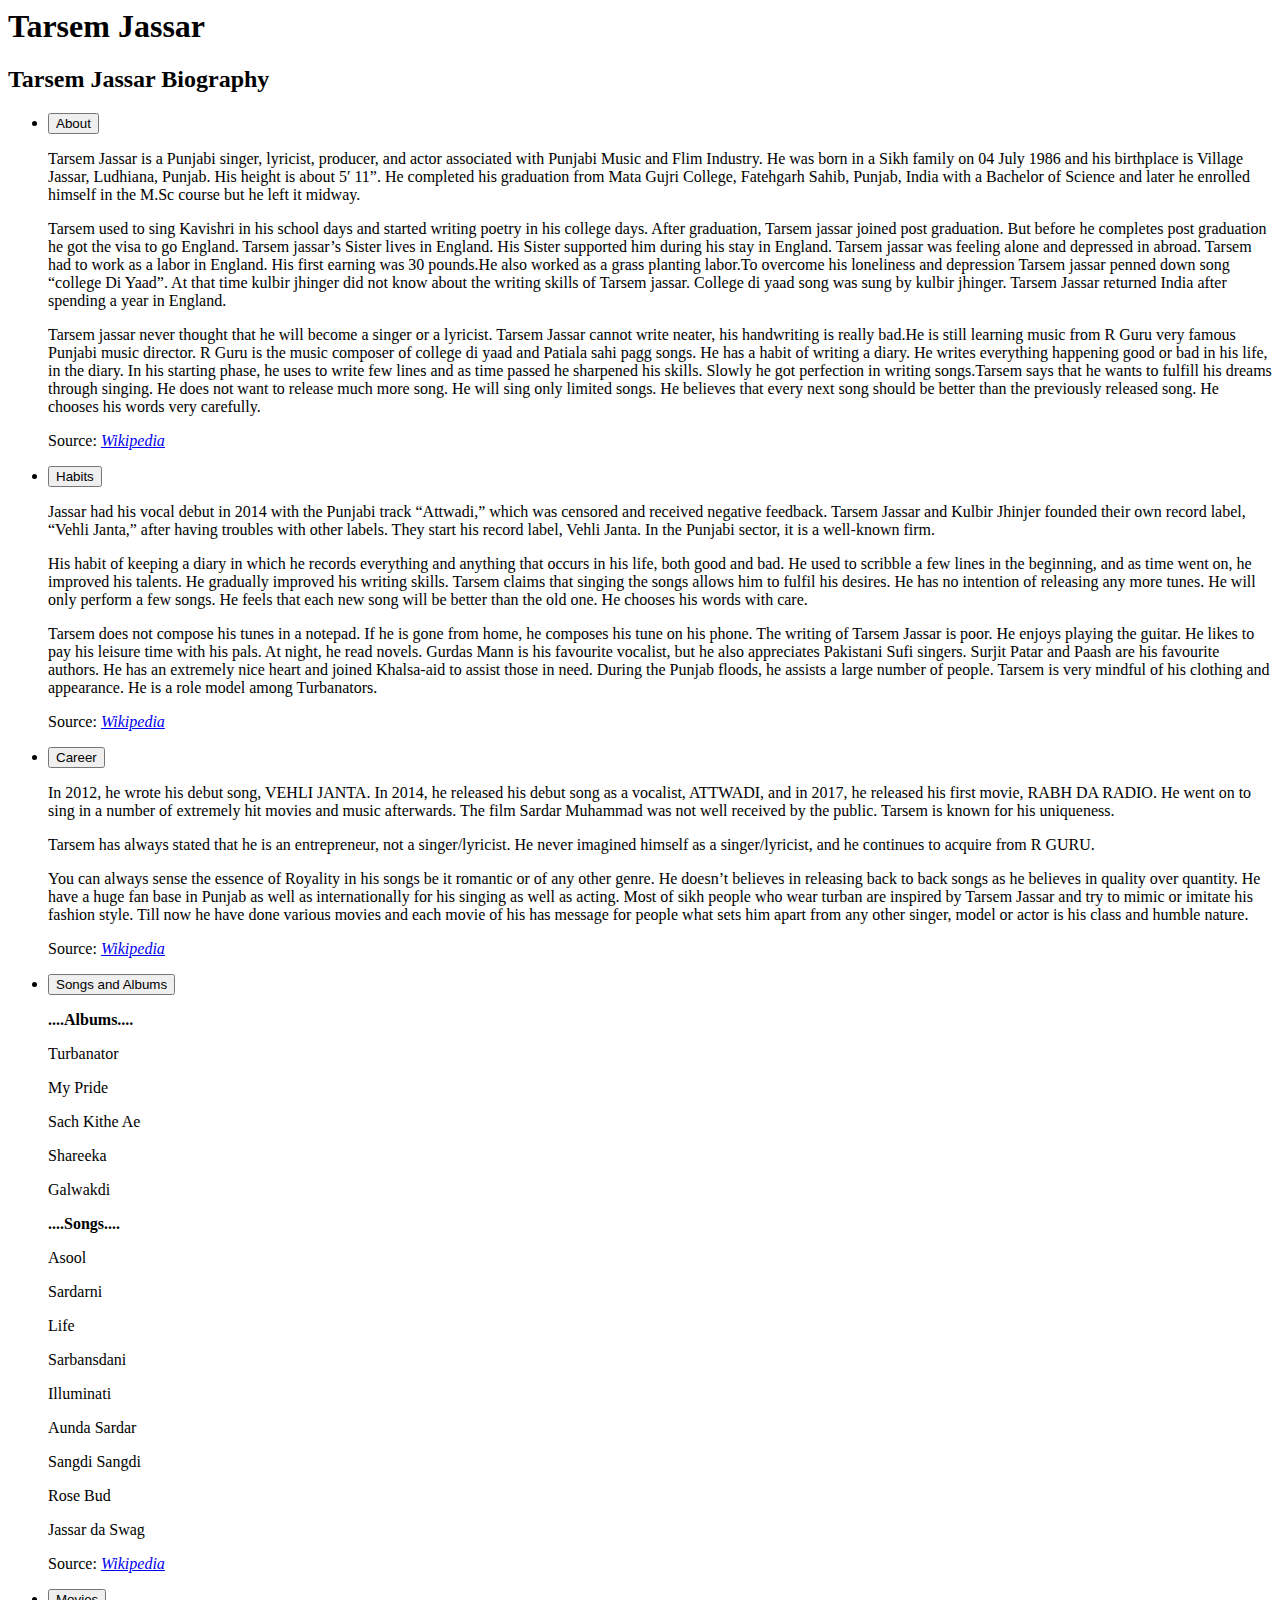
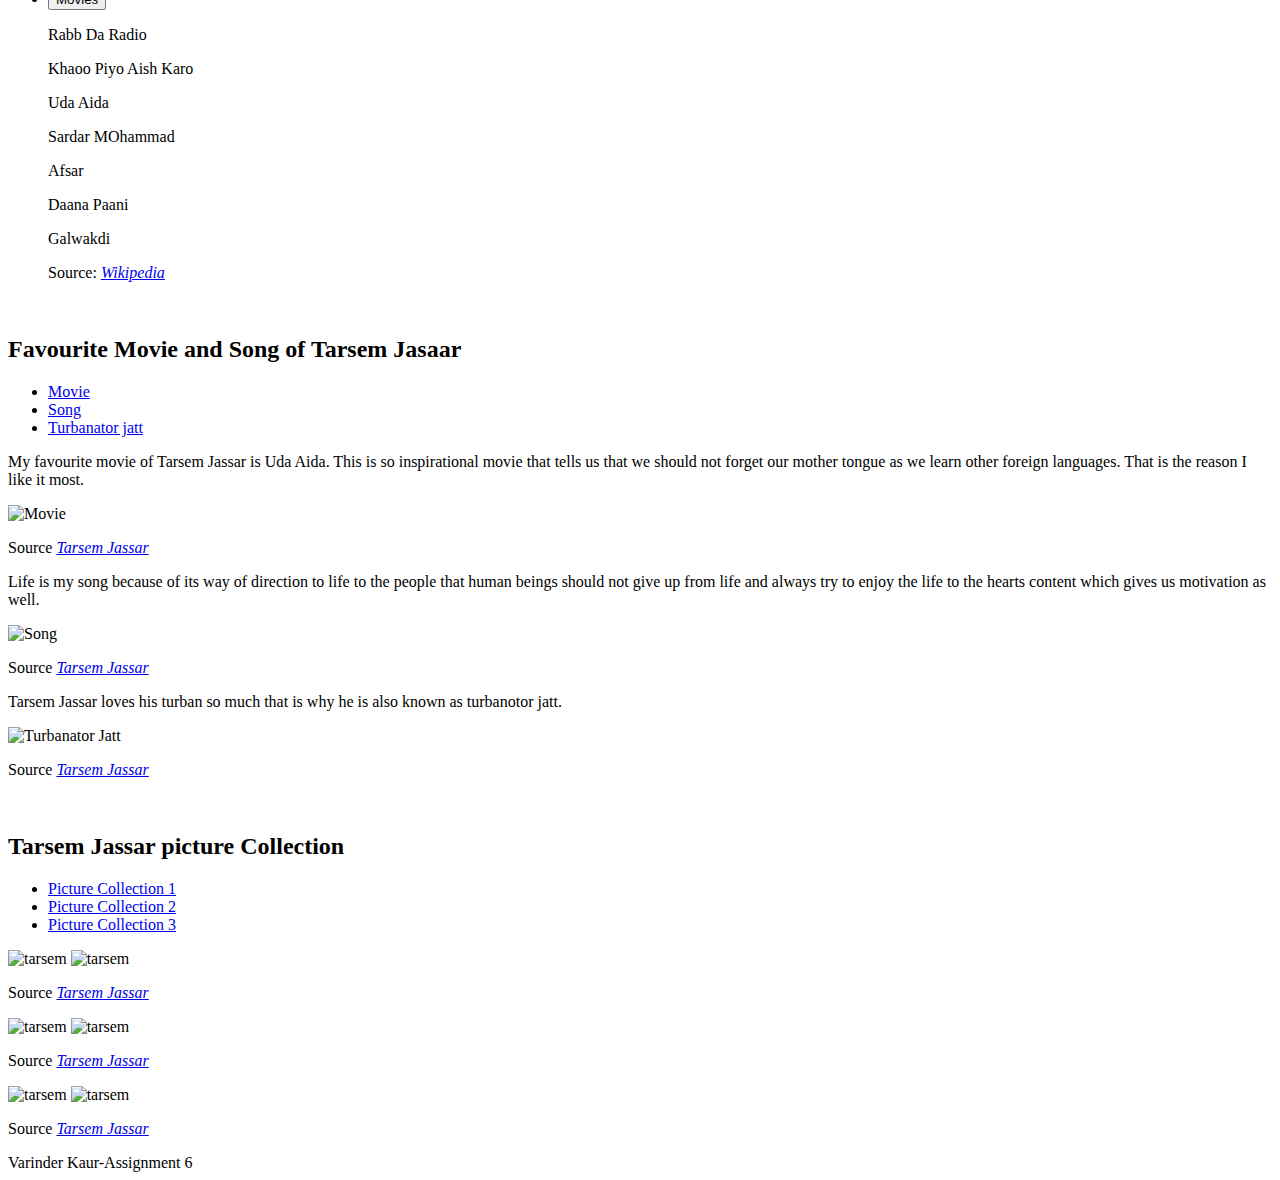
==== Assignment 6(WEB 303)/index.html @ a9126b90 "Updated index.html" ====
<html>

<head>
    <link href="css/style.css" rel="stylesheet">
    <meta name="viewport" content="width=device-width, initial-scale=1.0">
    <title>Assignment 6 - Tarsem Jassar </title>
</head>

<body>
    <header></header>
    <h1>Tarsem Jassar</h1>

    <!-- Accordion -->
    <h2> Tarsem Jassar Biography</h2>
    <ul class="accordion">
        <li>
            <button class="accordion-control">About</button>
            <div class="accordion-panel">
                <p>Tarsem Jassar is a Punjabi singer, lyricist, producer, and actor associated with Punjabi Music and Flim 
                    Industry. He was born in a Sikh family on 04 July 1986 and his birthplace is Village Jassar, Ludhiana, Punjab. 
                    His height is about 5′ 11”. He completed his graduation from Mata Gujri College, Fatehgarh Sahib, Punjab, India 
                    with a Bachelor of Science and later he enrolled himself in the M.Sc course but he left it midway.</p>
                <p>Tarsem used to sing Kavishri in his school days and started writing poetry in his college days.
                    After graduation, Tarsem jassar joined post graduation. But before he completes post graduation 
                    he got the visa to go England. Tarsem jassar’s Sister lives in England. His Sister supported him during 
                    his stay in England. Tarsem jassar was feeling alone and depressed in abroad. Tarsem had to work as a labor 
                    in England. His first earning was 30 pounds.He also worked as a grass planting labor.To overcome his loneliness 
                    and depression Tarsem jassar penned down song “college Di Yaad”. At that time kulbir jhinger did not know about the writing 
                    skills of Tarsem jassar. College di yaad song was sung by kulbir jhinger. Tarsem Jassar returned India after spending a year in England.</p>
                <p>Tarsem jassar never thought that he will become a singer or a lyricist. Tarsem Jassar cannot write neater, his handwriting is 
                    really bad.He is still learning music from R Guru very famous Punjabi music director. R Guru is the music composer of college di yaad and Patiala 
                    sahi pagg songs. He has a habit of writing a diary. He writes everything happening good or bad in his life, in the diary. In his starting phase, he 
                    uses to write few lines and as time passed he sharpened his skills. Slowly he got perfection in writing songs.Tarsem says that he wants to fulfill his dreams 
                    through singing. He does not want to release much more song. He will sing only limited songs. He believes that every next song should be better than the previously 
                    released song. He chooses his words very carefully.</p>
                <p>Source: <a href="https://en.wikipedia.org/wiki/Tarsem_Jassar" target="_blank"><cite>Wikipedia</cite>
                    </a></p>
            </div>
        </li>
        <li>
            <button class="accordion-control">Habits</button>
            <div class="accordion-panel">
                <p>Jassar had his vocal debut in 2014 with the Punjabi track “Attwadi,” which was censored and received 
                    negative feedback. Tarsem Jassar and Kulbir Jhinjer founded their own record label, “Vehli Janta,” after 
                    having troubles with other labels. They start his record label, Vehli Janta. In the Punjabi sector, it is a 
                    well-known firm.</p>
                <p> His habit of keeping a diary in which he records everything and anything that occurs in his life, both good and bad. 
                    He used to scribble a few lines in the beginning, and as time went on, he improved his talents. He gradually improved his
                     writing skills. Tarsem claims that singing the songs allows him to fulfil his desires. He has no intention of releasing any 
                     more tunes. He will only perform a few songs. He feels that each new song will be better than the old one. He chooses his words 
                     with care.</p>
                <p>
                    Tarsem does not compose his tunes in a notepad. If he is gone from home, he composes his tune on his phone. The writing of Tarsem Jassar 
                    is poor. He enjoys playing the guitar. He likes to pay his leisure time with his pals. At night, he read novels. Gurdas Mann is his favourite 
                    vocalist, but he also appreciates Pakistani Sufi singers. Surjit Patar and Paash are his favourite authors. He has an extremely nice heart and joined 
                    Khalsa-aid to assist those in need. During the Punjab floods, he assists a large number of people. Tarsem is very mindful of his clothing and appearance. 
                    He is a role model among Turbanators.
                </p>
                <p>Source: <a href="https://en.wikipedia.org/wiki/Tarsem_Jassar" target="_blank"><cite>Wikipedia</cite>
                    </a></p>
            </div>
        </li>
        <li>
            <button class="accordion-control">Career</button>
            <div class="accordion-panel">
                <p>In 2012, he wrote his debut song, VEHLI JANTA. In 2014, he released his debut song as a vocalist, ATTWADI, 
                    and in 2017, he released his first movie, RABH DA RADIO. He went on to sing in a number of extremely hit 
                    movies and music afterwards. The film Sardar Muhammad was not well received by the public. Tarsem is known 
                    for his uniqueness.</p>
                    <p>Tarsem has always stated that he is an entrepreneur, not a singer/lyricist. He never imagined himself as a singer/lyricist, 
                        and he continues to acquire from R GURU.</p>
                        <p>You can always sense the essence of Royality in his songs be it romantic or of any other genre. He doesn’t believes in
                             releasing back to back songs as he believes in quality over quantity. He have a huge fan base in Punjab as well as 
                             internationally for his singing as well as acting. Most of sikh people who wear turban are inspired by Tarsem Jassar and 
                             try to mimic or imitate his fashion style. Till now he have done various movies and each movie of his has message for people 
                             what sets him apart from any other singer, model or actor is his class and humble nature.</p>
                <p>Source: <a href="https://en.wikipedia.org/wiki/Tarsem_Jassar" target="_blank"><cite>Wikipedia</cite>
                    </a></p>
            </div>
        </li>
        <li>
            <button class="accordion-control">Songs and Albums</button>
            <div class="accordion-panel">
                <p><b>....Albums....</b></p>
                <p>Turbanator</p>
                <p>My Pride</p>
                <p>Sach Kithe Ae</p>
                <p>Shareeka</p>
                <p>Galwakdi</p>

                <p><b>....Songs....</b></p>
                <p>Asool</p>
                <p>Sardarni</p>
                <p>Life</p>
                <p>Sarbansdani</p>
                <p>Illuminati</p>
                <p>Aunda Sardar</p>
                <p>Sangdi Sangdi</p>
                <p>Rose Bud</p>
                <p>Jassar da Swag</p>
                <p>Source: <a href="https://en.wikipedia.org/wiki/Tarsem_Jassar" target="_blank"><cite>Wikipedia</cite>
                    </a></p>
            </div>
        </li>
        <li>
            <button class="accordion-control">Movies</button>
            <div class="accordion-panel">
                <p>Rabb Da Radio</p>
                <p>Khaoo Piyo Aish Karo</p>
                <p>Uda Aida</p>
                <p>Sardar MOhammad</p>
                <p>Afsar</p>
                <p>Daana Paani</p>
                <p>Galwakdi</p>
                <p>Source: <a href="https://en.wikipedia.org/wiki/Tarsem_Jassar" target="_blank"><cite>Wikipedia</cite>
                    </a></p>
            </div>
        </li>
    </ul>
    <br>
    <!-- TAB 1 -->
    <h2>Favourite Movie and Song of Tarsem Jasaar</h2>
    <section>
        <ul class="tab-list">
            <li class="active">
                <a class="tab-control" href="#tab1">Movie</a>
            </li>
            <li>
                <a class="tab-control" href="#tab2">Song</a>
            </li>
            <li>
                <a class="tab-control" href="#tab3">Turbanator jatt</a>
            </li>
        </ul>
        <div>
            <div class="tab-panel tab-panel-style-1 active" id="tab1">
                <p>My favourite movie of Tarsem Jassar is Uda Aida. This is so inspirational movie that tells us that
                    we should not forget our mother tongue as we learn other foreign languages. That is the reason I like 
                    it most.
                </p>
                <img src="/imgs/tarsem 6.png" alt="Movie">
                <p>Source <a href="https://en.wikipedia.org/wiki/Tarsem_Jassar"><cite>Tarsem Jassar</cite></a></p>
            </div>
            <div class="tab-panel tab-panel-style-1" id="tab2">
                <p>Life is my song because of its way of direction to life to the people that human beings should not give 
                    up from life and always try to enjoy the life to the hearts content which gives us motivation as well.
                </p>
                <img src="/imgs/tarsem7.png" alt="Song">
                <p>Source <a href="https://en.wikipedia.org/wiki/Tarsem_Jassar"><cite>Tarsem Jassar</cite></a></p>
            </div>
            <div class="tab-panel tab-panel-style-1" id="tab3">
                <p>Tarsem Jassar loves his turban so much that is why he is also known as turbanotor jatt.</p>
                <img src="/imgs/tarsem8.png" alt="Turbanator Jatt">
                <p>Source <a href="https://en.wikipedia.org/wiki/Tarsem_Jassar"><cite>Tarsem Jassar</cite></a></p>
            </div>
        </div>
    </section>
    <br>
    <!-- TAB 2 -->
    <h2>Tarsem Jassar picture Collection</h2>
    <section>
        <ul class="tab-list">
            <li class="active">
                <a class="tab-control" href="#tab4"> Picture Collection 1</a>
            </li>
            <li>
                <a class="tab-control" href="#tab5">Picture Collection 2</a>
            </li>
            <li>
                <a class="tab-control" href="#tab6">Picture Collection 3</a>
            </li>
        </ul>
        <div>
            <div class="tab-panel tab-panel-style-2 active" id="tab4">
                <img src="/imgs/tarsem1.png" alt="tarsem">
                <img src="/imgs/tarsem2.png" alt="tarsem">
                <p>Source <a href="https://photosfile.com/tarsem-jassar-pics/"><cite>Tarsem Jassar</cite></a></p>
            </div>
            <div class="tab-panel tab-panel-style-2" id="tab5">
                <img src="/imgs/tarsem3.png" alt="tarsem">
                <img src="/imgs/tarsem4.png" alt="tarsem">
                <p>Source <a href="https://photosfile.com/tarsem-jassar-pics/"><cite>Tarsem Jassar</cite></a></p>
            </div>
            <div class="tab-panel tab-panel-style-2" id="tab6">
                <img src="/imgs/tarsem5.png" alt="tarsem">
                <img src="/imgs/tarsem9.png" alt="tarsem">
                <p>Source <a href="https://photosfile.com/tarsem-jassar-pics/"><cite>Tarsem Jassar</cite></a></p>
            </div>
        </div>
    </section>

    <footer>
         Varinder Kaur-Assignment 6
    </footer>

    <script src="https://cdnjs.cloudflare.com/ajax/libs/jquery/3.6.1/jquery.min.js"
        integrity="sha512-aVKKRRi/Q/YV+4mjoKBsE4x3H+BkegoM/em46NNlCqNTmUYADjBbeNefNxYV7giUp0VxICtqdrbqU7iVaeZNXA=="
        crossorigin="anonymous" referrerpolicy="no-referrer"></script>
    <script type="text/javascript" src="js/script.js"></script>
</body>

</html>
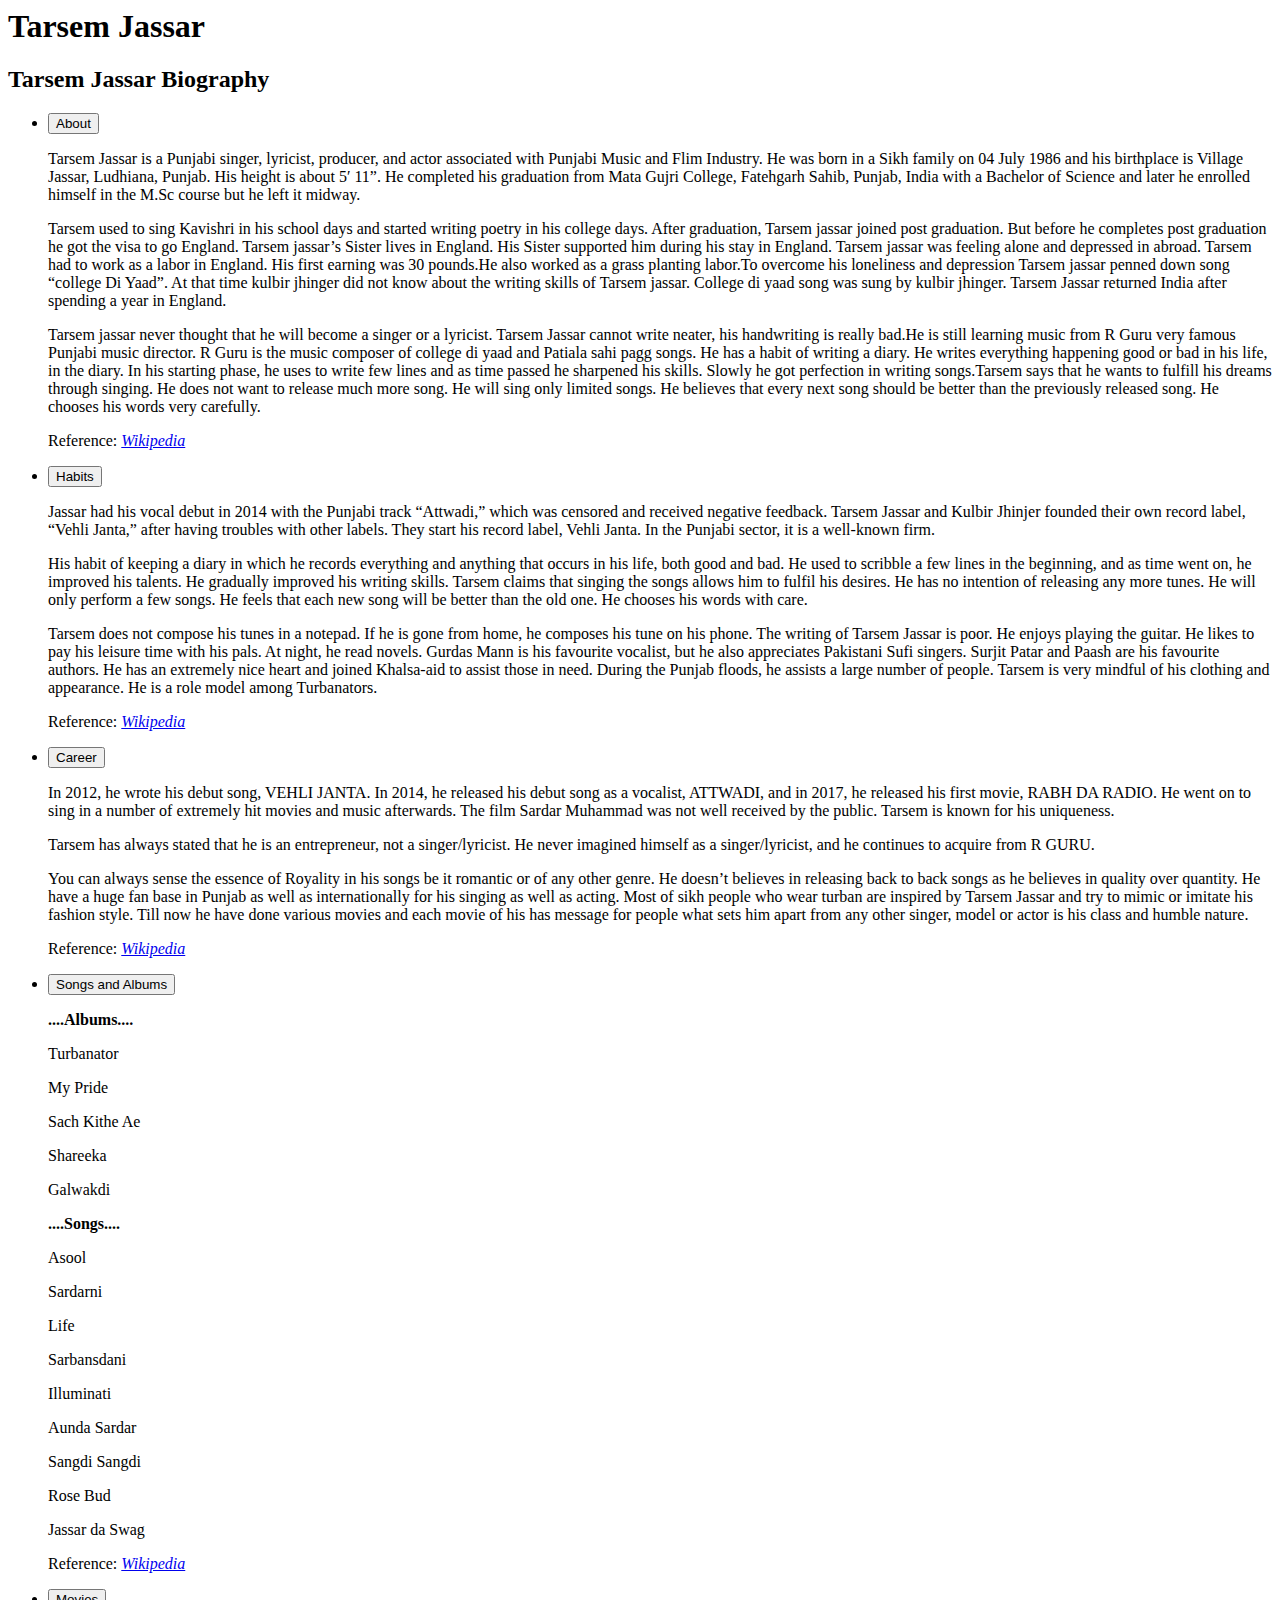
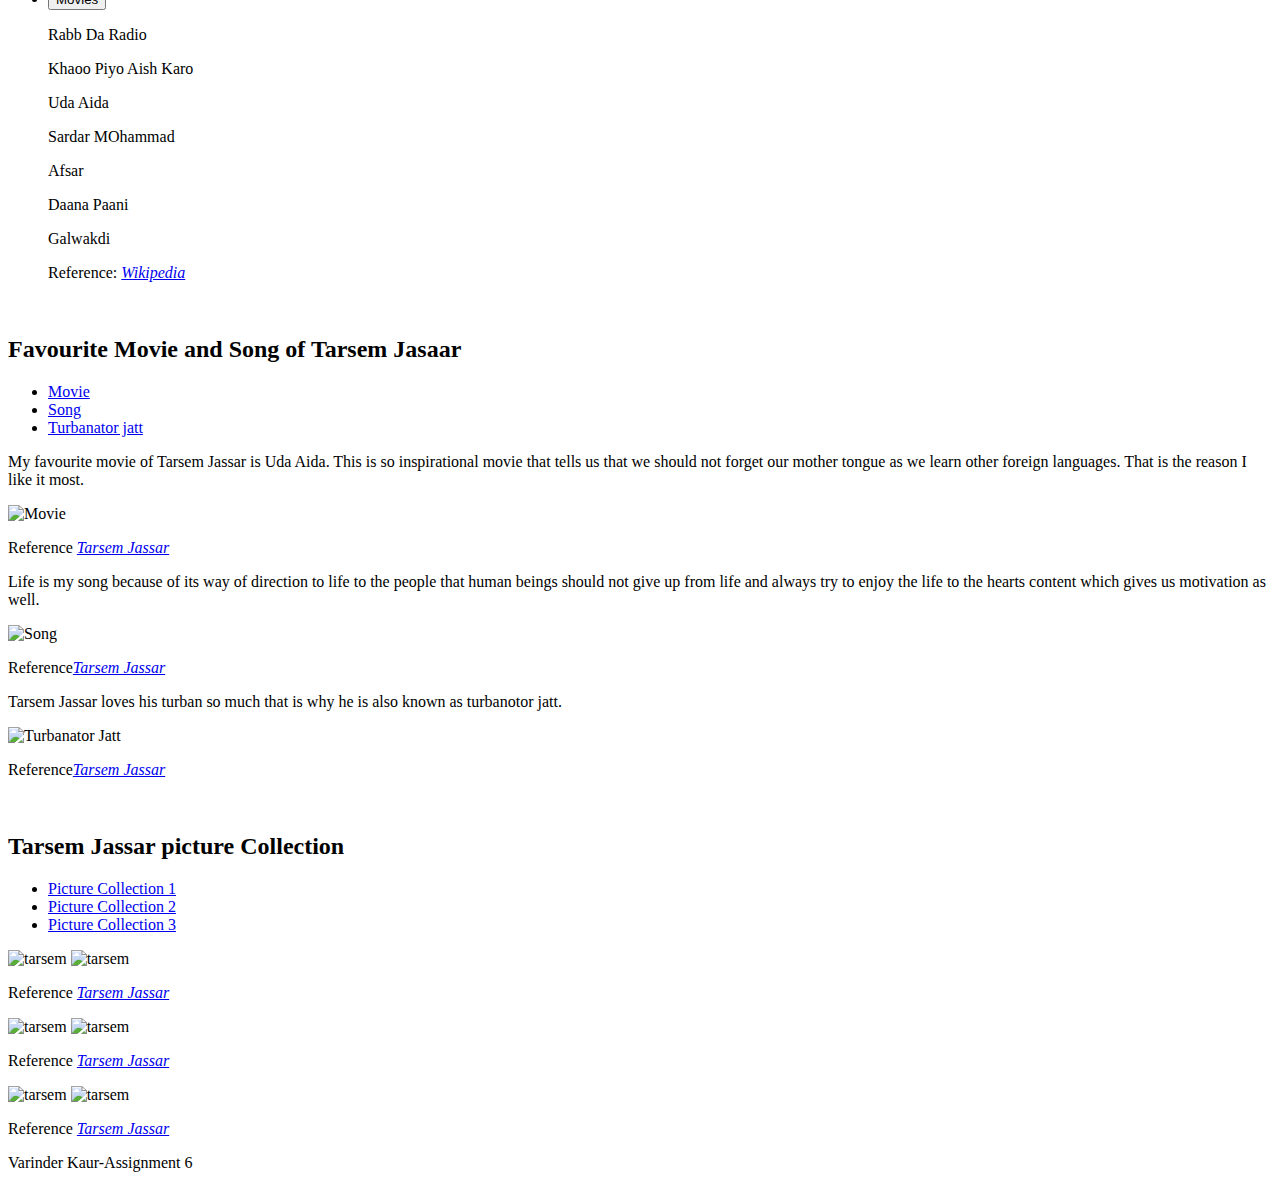
==== commit aa2c9a9a: "Updated index.html" ====
--- a/Assignment 6(WEB 303)/index.html
+++ b/Assignment 6(WEB 303)/index.html
@@ -33,7 +33,7 @@
                     uses to write few lines and as time passed he sharpened his skills. Slowly he got perfection in writing songs.Tarsem says that he wants to fulfill his dreams 
                     through singing. He does not want to release much more song. He will sing only limited songs. He believes that every next song should be better than the previously 
                     released song. He chooses his words very carefully.</p>
-                <p>Source: <a href="https://en.wikipedia.org/wiki/Tarsem_Jassar" target="_blank"><cite>Wikipedia</cite>
+                <p>Reference: <a href="https://en.wikipedia.org/wiki/Tarsem_Jassar" target="_blank"><cite>Wikipedia</cite>
                     </a></p>
             </div>
         </li>
@@ -56,7 +56,7 @@
                     Khalsa-aid to assist those in need. During the Punjab floods, he assists a large number of people. Tarsem is very mindful of his clothing and appearance. 
                     He is a role model among Turbanators.
                 </p>
-                <p>Source: <a href="https://en.wikipedia.org/wiki/Tarsem_Jassar" target="_blank"><cite>Wikipedia</cite>
+                <p>Reference: <a href="https://en.wikipedia.org/wiki/Tarsem_Jassar" target="_blank"><cite>Wikipedia</cite>
                     </a></p>
             </div>
         </li>
@@ -74,7 +74,7 @@
                              internationally for his singing as well as acting. Most of sikh people who wear turban are inspired by Tarsem Jassar and 
                              try to mimic or imitate his fashion style. Till now he have done various movies and each movie of his has message for people 
                              what sets him apart from any other singer, model or actor is his class and humble nature.</p>
-                <p>Source: <a href="https://en.wikipedia.org/wiki/Tarsem_Jassar" target="_blank"><cite>Wikipedia</cite>
+                <p>Reference: <a href="https://en.wikipedia.org/wiki/Tarsem_Jassar" target="_blank"><cite>Wikipedia</cite>
                     </a></p>
             </div>
         </li>
@@ -98,7 +98,7 @@
                 <p>Sangdi Sangdi</p>
                 <p>Rose Bud</p>
                 <p>Jassar da Swag</p>
-                <p>Source: <a href="https://en.wikipedia.org/wiki/Tarsem_Jassar" target="_blank"><cite>Wikipedia</cite>
+                <p>Reference: <a href="https://en.wikipedia.org/wiki/Tarsem_Jassar" target="_blank"><cite>Wikipedia</cite>
                     </a></p>
             </div>
         </li>
@@ -112,7 +112,7 @@
                 <p>Afsar</p>
                 <p>Daana Paani</p>
                 <p>Galwakdi</p>
-                <p>Source: <a href="https://en.wikipedia.org/wiki/Tarsem_Jassar" target="_blank"><cite>Wikipedia</cite>
+                <p>Reference: <a href="https://en.wikipedia.org/wiki/Tarsem_Jassar" target="_blank"><cite>Wikipedia</cite>
                     </a></p>
             </div>
         </li>
@@ -139,19 +139,19 @@
                     it most.
                 </p>
                 <img src="/imgs/tarsem 6.png" alt="Movie">
-                <p>Source <a href="https://en.wikipedia.org/wiki/Tarsem_Jassar"><cite>Tarsem Jassar</cite></a></p>
+                <p>Reference <a href="https://en.wikipedia.org/wiki/Tarsem_Jassar"><cite>Tarsem Jassar</cite></a></p>
             </div>
             <div class="tab-panel tab-panel-style-1" id="tab2">
                 <p>Life is my song because of its way of direction to life to the people that human beings should not give 
                     up from life and always try to enjoy the life to the hearts content which gives us motivation as well.
                 </p>
                 <img src="/imgs/tarsem7.png" alt="Song">
-                <p>Source <a href="https://en.wikipedia.org/wiki/Tarsem_Jassar"><cite>Tarsem Jassar</cite></a></p>
+                <p>Reference<a href="https://en.wikipedia.org/wiki/Tarsem_Jassar"><cite>Tarsem Jassar</cite></a></p>
             </div>
             <div class="tab-panel tab-panel-style-1" id="tab3">
                 <p>Tarsem Jassar loves his turban so much that is why he is also known as turbanotor jatt.</p>
                 <img src="/imgs/tarsem8.png" alt="Turbanator Jatt">
-                <p>Source <a href="https://en.wikipedia.org/wiki/Tarsem_Jassar"><cite>Tarsem Jassar</cite></a></p>
+                <p>Reference<a href="https://en.wikipedia.org/wiki/Tarsem_Jassar"><cite>Tarsem Jassar</cite></a></p>
             </div>
         </div>
     </section>
@@ -174,17 +174,17 @@
             <div class="tab-panel tab-panel-style-2 active" id="tab4">
                 <img src="/imgs/tarsem1.png" alt="tarsem">
                 <img src="/imgs/tarsem2.png" alt="tarsem">
-                <p>Source <a href="https://photosfile.com/tarsem-jassar-pics/"><cite>Tarsem Jassar</cite></a></p>
+                <p>Reference <a href="https://photosfile.com/tarsem-jassar-pics/"><cite>Tarsem Jassar</cite></a></p>
             </div>
             <div class="tab-panel tab-panel-style-2" id="tab5">
                 <img src="/imgs/tarsem3.png" alt="tarsem">
                 <img src="/imgs/tarsem4.png" alt="tarsem">
-                <p>Source <a href="https://photosfile.com/tarsem-jassar-pics/"><cite>Tarsem Jassar</cite></a></p>
+                <p>Reference <a href="https://photosfile.com/tarsem-jassar-pics/"><cite>Tarsem Jassar</cite></a></p>
             </div>
             <div class="tab-panel tab-panel-style-2" id="tab6">
                 <img src="/imgs/tarsem5.png" alt="tarsem">
                 <img src="/imgs/tarsem9.png" alt="tarsem">
-                <p>Source <a href="https://photosfile.com/tarsem-jassar-pics/"><cite>Tarsem Jassar</cite></a></p>
+                <p>Reference <a href="https://photosfile.com/tarsem-jassar-pics/"><cite>Tarsem Jassar</cite></a></p>
             </div>
         </div>
     </section>
